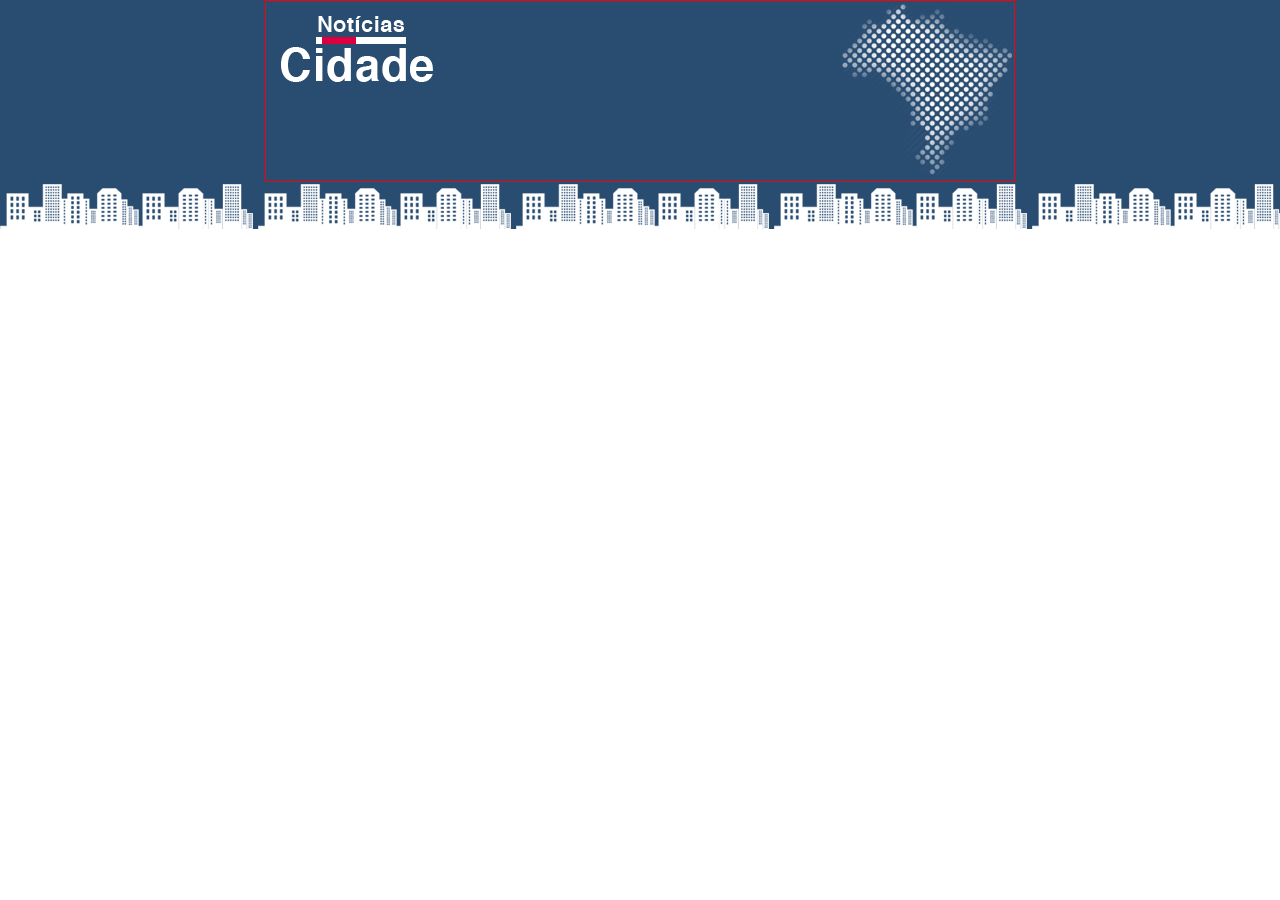
==== index.html @ 456aa372 "cabeçalho" ====
<!DOCTYPE html>
<html lang="en">

<head>
    <meta charset="UTF-8">
    <meta name="viewport" content="width=device-width, initial-scale=1.0">
    <title>Notícias Cidade - O seu site de notícias</title>
    <link rel="stylesheet" href="css/style.css">

</head>

<body>
    <div id="container">
        <div id="topo">
            <h1 class="logo">Notícias Cidade</h1>
        </div>
    </div>
</body>

</html>
---- css/style.css ----
/* Estrutura do site
*/

* {
    margin: 0;
    padding: 0;
}

body {
    font-family: 'Trebuchet MS', 'Lucida Sans', Arial, sans-serif;
    background: white url(../imagens/fundo.png) repeat-x;
}

#container {
    width: 750px;
    margin: 0 auto;
}

#topo {
    height: 150px;
    background: url(../imagens/detalhe-topo.png) no-repeat right top;
    padding: 15px;
    border: 1px solid red;
}

.logo {
    height: 66px;
    width: 152px;
    background: url(../imagens/logo.png) no-repeat center;
    text-indent: -3000px;
}
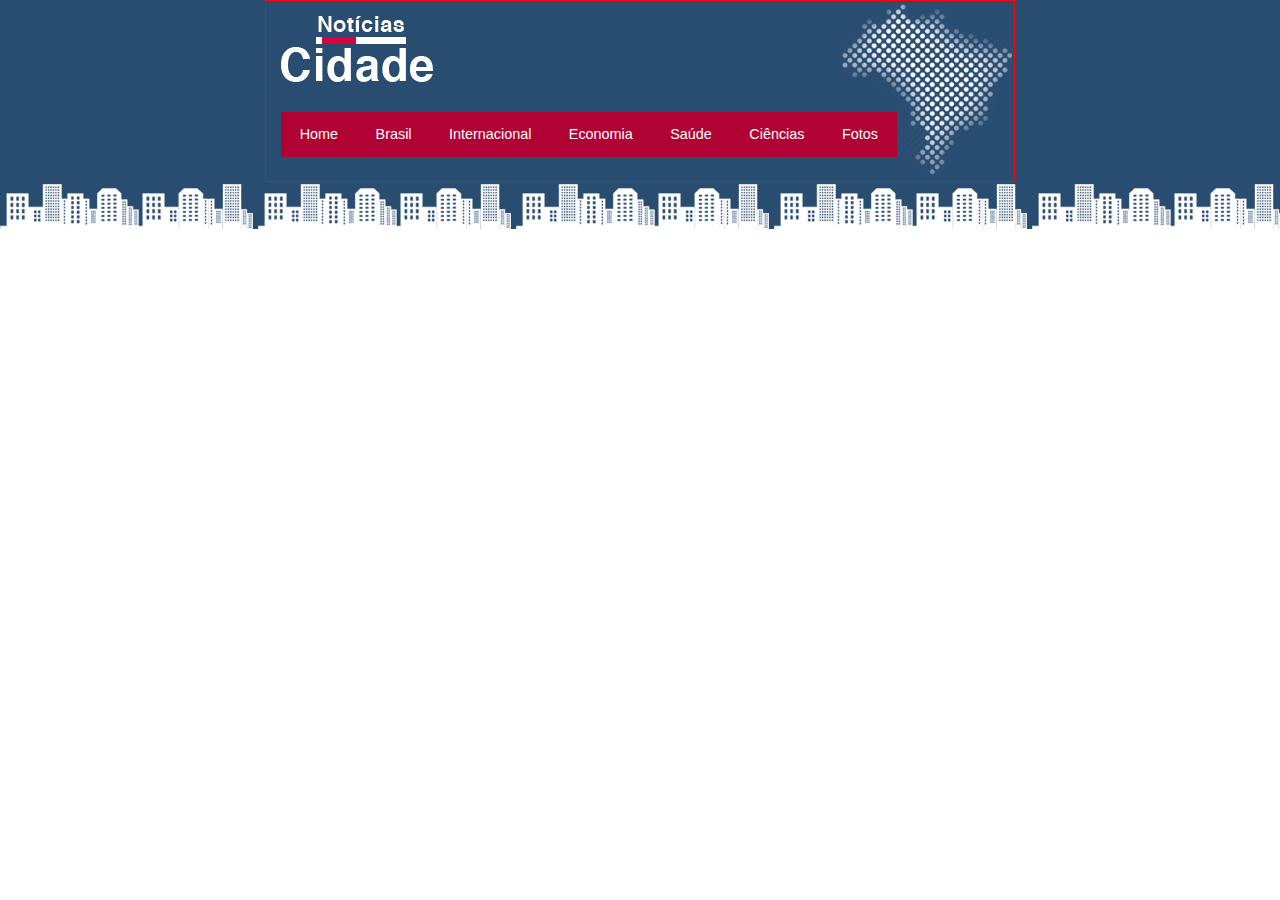
==== commit b610ed19: "barra navegação 01" ====
--- a/index.html
+++ b/index.html
@@ -13,6 +13,15 @@
     <div id="container">
         <div id="topo">
             <h1 class="logo">Notícias Cidade</h1>
+            <ul id="navegacao">
+                <li><a href="index.html">Home</a></li>
+                <li><a href="brasil.html">Brasil</a></li>
+                <li><a href="internacional.html">Internacional</a></li>
+                <li><a href="economia.html">Economia</a></li>
+                <li><a href="saude.html">Saúde</a></li>
+                <li><a href="ciencias.html">Ciências</a></li>
+                <li><a href="fotos.html">Fotos</a></li>
+            </ul>
         </div>
     </div>
 </body>
--- a/css/style.css
+++ b/css/style.css
@@ -28,4 +28,32 @@
     width: 152px;
     background: url(../imagens/logo.png) no-repeat center;
     text-indent: -3000px;
+}
+
+/* Barra de navegação
+*/
+
+ul {
+    margin: 0;
+    padding: 0;
+    list-style: none;
+}
+
+#topo ul {
+    margin-top: 30px;
+    background: #b10333;
+    float: left;
+}
+
+#topo ul li {
+    float: left;
+}
+
+#topo ul a {
+    font-size: 0.9em;
+    display: block;
+    padding: 0.5em 1.3em;
+    line-height: 2.1em;
+    text-decoration: none;
+    color: white;
 }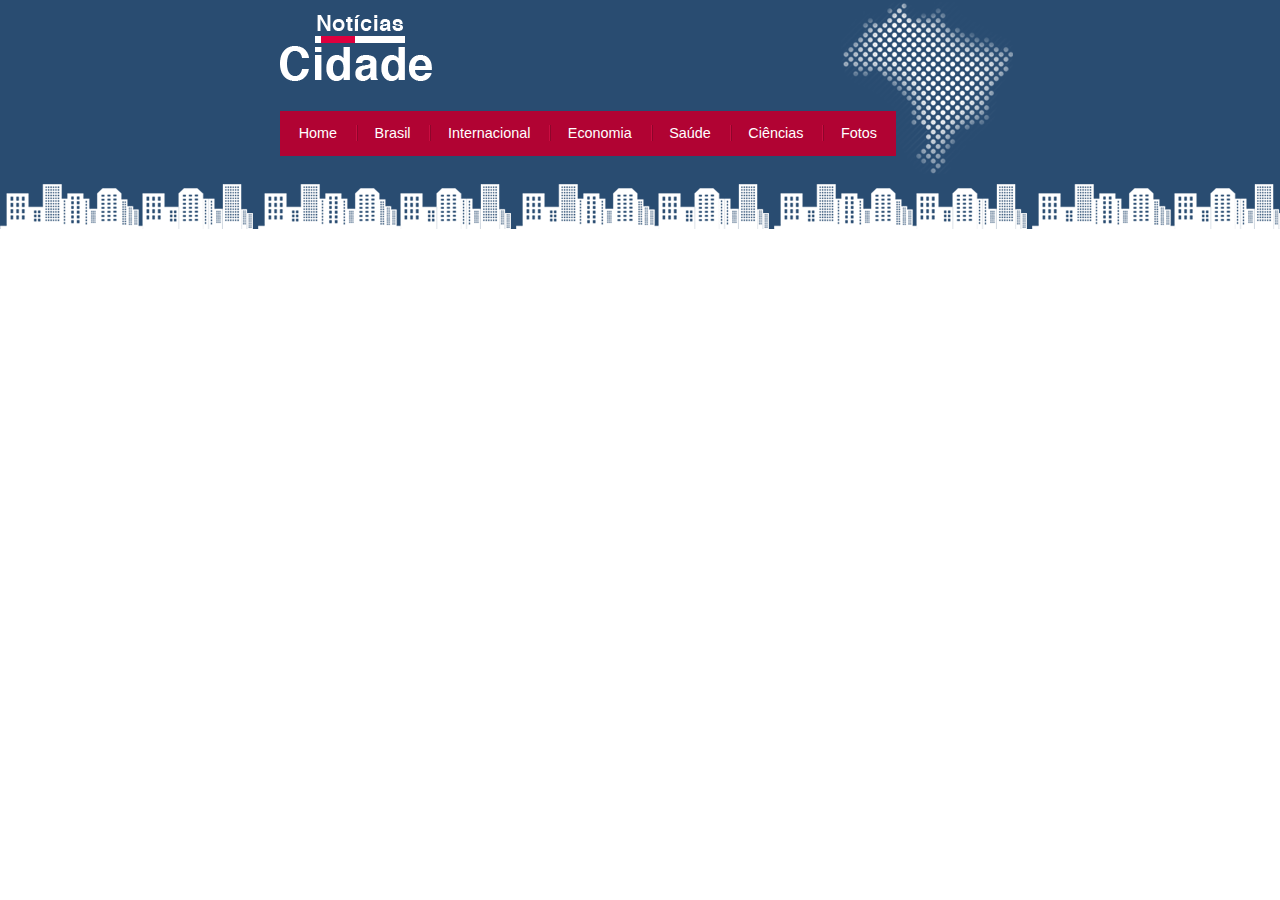
==== commit 4e429943: "Barra de navegação" ====
--- a/index.html
+++ b/index.html
@@ -9,21 +9,23 @@
 
 </head>
 
-<body>
+<body class="home">
+    <!-- Cabeçalho - abertura -->
     <div id="container">
         <div id="topo">
             <h1 class="logo">Notícias Cidade</h1>
             <ul id="navegacao">
-                <li><a href="index.html">Home</a></li>
-                <li><a href="brasil.html">Brasil</a></li>
-                <li><a href="internacional.html">Internacional</a></li>
-                <li><a href="economia.html">Economia</a></li>
-                <li><a href="saude.html">Saúde</a></li>
-                <li><a href="ciencias.html">Ciências</a></li>
-                <li><a href="fotos.html">Fotos</a></li>
+                <li class="primeiro"><a id="home" href="index.html">Home</a></li>
+                <li><a id="brasil" href="brasil.html">Brasil</a></li>
+                <li><a id="internacional" href="internacional.html">Internacional</a></li>
+                <li><a id="economia" href="economia.html">Economia</a></li>
+                <li><a id="saude" href="saude.html">Saúde</a></li>
+                <li><a id="ciencias" href="ciencias.html">Ciências</a></li>
+                <li><a id="fotos" href="fotos.html">Fotos</a></li>
             </ul>
         </div>
     </div>
+    <!-- Cabeçalho - fechamento -->
 </body>
 
 </html>--- a/css/style.css
+++ b/css/style.css
@@ -20,7 +20,7 @@
     height: 150px;
     background: url(../imagens/detalhe-topo.png) no-repeat right top;
     padding: 15px;
-    border: 1px solid red;
+    /*border: 1px solid red; */
 }
 
 .logo {
@@ -56,4 +56,26 @@
     line-height: 2.1em;
     text-decoration: none;
     color: white;
+    background: url(../imagens/divisor.png) no-repeat left center;
+}
+
+#topo ul .primeiro a {
+    background: none;
+}
+
+#topo ul a:hover {
+    color: #69001d
+}
+
+body.home #navegacao a#home,
+body.brasil #navegacao a#brasil,
+body.internacional #navegacao a#internacional,
+body.economia #navegacao a#economia,
+body.saude #navegacao a#saude,
+body.ciencias #navegacao a#ciencias,
+body.fotos #navegacao a#fotos,
+ {
+    color: #fff;
+    background: #de003e;
+    cursor: text;
 }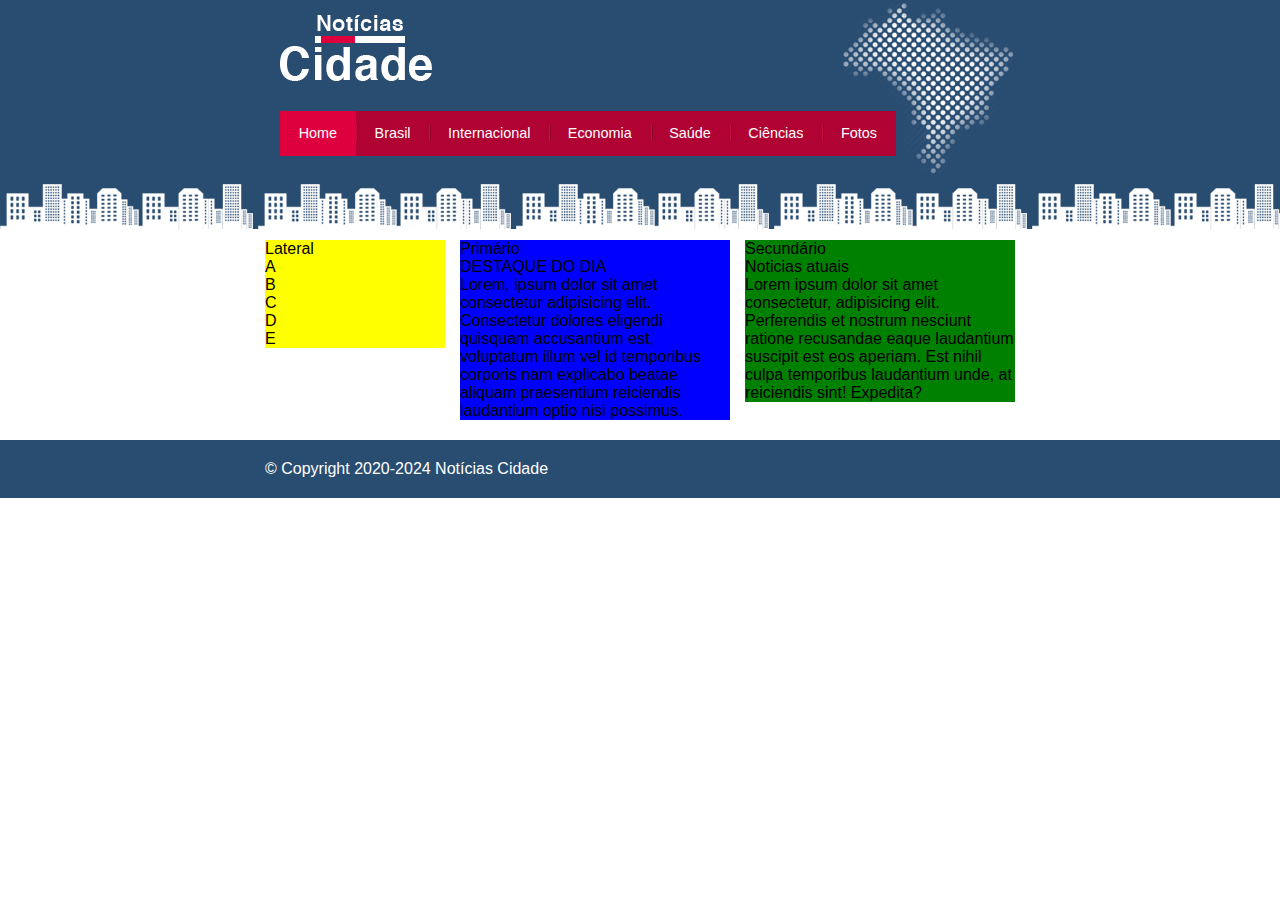
==== commit da276b91: "Colunas simple, duplas e triplas | paginas todas ajustadas" ====
--- a/index.html
+++ b/index.html
@@ -9,9 +9,10 @@
 
 </head>
 
-<body class="home">
-    <!-- Cabeçalho - abertura -->
+<body id="tres-colunas" class="home">
+    <!-- Container - abertura -->
     <div id="container">
+        <!-- Topo - abertura -->
         <div id="topo">
             <h1 class="logo">Notícias Cidade</h1>
             <ul id="navegacao">
@@ -24,8 +25,49 @@
                 <li><a id="fotos" href="fotos.html">Fotos</a></li>
             </ul>
         </div>
+        <!-- Topo - fechamento -->
+        <!-- Conteúdo - abertura -->
+        <div id="conteudo">
+
+            <div id="primario">
+                Primário <br>
+                DESTAQUE DO DIA <br>
+                Lorem, ipsum dolor sit amet consectetur adipisicing elit. Consectetur dolores eligendi quisquam
+                accusantium est, voluptatum illum vel id temporibus corporis nam explicabo beatae aliquam praesentium
+                reiciendis laudantium optio nisi possimus.
+
+            </div>
+            <div id="secundario">
+                Secundário <br>
+                Noticias atuais <br>
+                Lorem ipsum dolor sit amet consectetur, adipisicing elit. Perferendis et nostrum nesciunt ratione
+                recusandae eaque laudantium suscipit est eos aperiam. Est nihil culpa temporibus laudantium unde, at
+                reiciendis sint! Expedita?
+
+            </div>
+            <div id="lateral">
+                Lateral
+                <ul>
+                    <li>A</li>
+                    <li>B</li>
+                    <li>C</li>
+                    <li>D</li>
+                    <li>E</li>
+                </ul>
+            </div>
+
+        </div>
+        <!-- Conteúdo - fechamento -->
     </div>
-    <!-- Cabeçalho - fechamento -->
+    <!-- container - fechamento -->
+
+    <!-- Rodapé - abertura-->
+    <div id="container-rodape" style="clear: both;">
+        <div id="rodape">
+            &copy; Copyright 2020-2024 Notícias Cidade
+        </div>
+    </div>
+    <!-- Rodapé - fechamento-->
 </body>
 
 </html>--- a/css/style.css
+++ b/css/style.css
@@ -73,9 +73,69 @@
 body.economia #navegacao a#economia,
 body.saude #navegacao a#saude,
 body.ciencias #navegacao a#ciencias,
-body.fotos #navegacao a#fotos,
+body.fotos #navegacao a#fotos
  {
     color: #fff;
     background: #de003e;
     cursor: text;
+}
+
+/* Configurar layout três colunas
+*/
+
+#conteudo {
+    margin-top: 60px;
+    background: whitesmoke;
+}
+
+#lateral {
+    width: 180px;
+    float: left;
+    margin: 0 0 20px -750px;
+    background: yellow;
+}
+
+#tres-colunas #primario {
+    width: 270px;
+    float: left;
+    margin: 0 0 20px 195px;
+    background: blue;
+}
+
+#duas-colunas #primario {
+    width: 555px;
+    float: left;
+    margin: 0 0 20px 195px;
+    background: blue;
+}
+
+#uma-coluna #primario {
+    width: 750px;
+    float: left;
+    margin: 0 0 20px 0;
+    background: blue;
+}
+
+#secundario {
+    width: 270px;
+    float: left;
+    margin: 0 0 20px 15px;
+    background: green;
+}
+
+
+
+
+/* Rodapé
+*/
+
+#container-rodape {
+    background: #294c71;
+    padding: 20px;
+}
+
+#rodape {
+    width: 750px;
+    margin: 0 auto;
+    color: #fff;
 }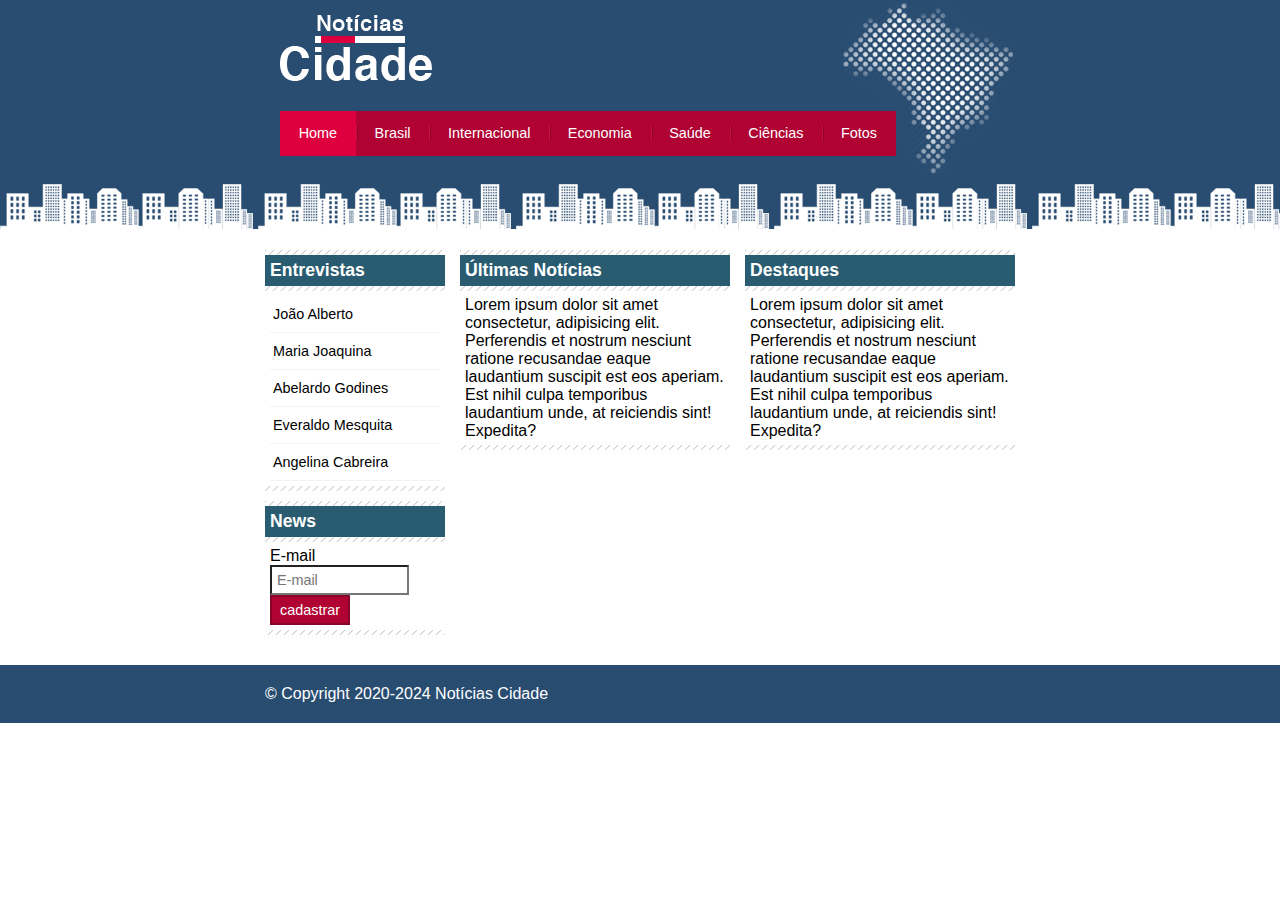
==== commit 08778edb: "Menu lateral" ====
--- a/index.html
+++ b/index.html
@@ -30,32 +30,61 @@
         <div id="conteudo">
 
             <div id="primario">
-                Primário <br>
-                DESTAQUE DO DIA <br>
-                Lorem, ipsum dolor sit amet consectetur adipisicing elit. Consectetur dolores eligendi quisquam
-                accusantium est, voluptatum illum vel id temporibus corporis nam explicabo beatae aliquam praesentium
-                reiciendis laudantium optio nisi possimus.
-
+                <div class="caixa">
+                    <h2>Últimas Notícias</h2>
+                    <div class="caixa-conteudo">
+                        Lorem ipsum dolor sit amet consectetur, adipisicing elit. Perferendis et nostrum nesciunt
+                        ratione
+                        recusandae eaque laudantium suscipit est eos aperiam. Est nihil culpa temporibus laudantium
+                        unde, at
+                        reiciendis sint! Expedita?
+                    </div>
+                </div>
             </div>
             <div id="secundario">
-                Secundário <br>
-                Noticias atuais <br>
-                Lorem ipsum dolor sit amet consectetur, adipisicing elit. Perferendis et nostrum nesciunt ratione
-                recusandae eaque laudantium suscipit est eos aperiam. Est nihil culpa temporibus laudantium unde, at
-                reiciendis sint! Expedita?
+                <div class="caixa">
+                    <h2>Destaques</h2>
+                    <div class="caixa-conteudo">
+                        Lorem ipsum dolor sit amet consectetur, adipisicing elit. Perferendis et nostrum nesciunt
+                        ratione
+                        recusandae eaque laudantium suscipit est eos aperiam. Est nihil culpa temporibus laudantium
+                        unde, at
+                        reiciendis sint! Expedita?
+                    </div>
+                </div>
+            </div>
+            <!-- LATERAL - abertura -->
+            <div id="lateral">
+                <div class="caixa">
+                    <h2>Entrevistas</h2>
+                    <div class="caixa-conteudo">
+                        <ul>
+                            <li><a href="">João Alberto</a></li>
+                            <li><a href="">Maria Joaquina</a></li>
+                            <li><a href="">Abelardo Godines</a></li>
+                            <li><a href="">Everaldo Mesquita</a></li>
+                            <li><a href="">Angelina Cabreira</a></li>
+                        </ul>
+                    </div>
+                </div>
 
+                <div class="caixa">
+                    <h2>News</h2>
+                    <div class="caixa-conteudo">
+                        <form action="">
+                            <div>
+                                <label for="email">E-mail</label>
+                                <input type="text" name="email" id="email" placeholder="E-mail">
+                            </div>
+                            <div>
+                                <input class="submit" type="submit" value="cadastrar">
+                            </div>
+                        </form>
+
+                    </div>
+                </div>
             </div>
-            <div id="lateral">
-                Lateral
-                <ul>
-                    <li>A</li>
-                    <li>B</li>
-                    <li>C</li>
-                    <li>D</li>
-                    <li>E</li>
-                </ul>
-            </div>
-
+            <!-- LATERAL - fechamento -->
         </div>
         <!-- Conteúdo - fechamento -->
     </div>
--- a/css/style.css
+++ b/css/style.css
@@ -92,39 +92,93 @@
     width: 180px;
     float: left;
     margin: 0 0 20px -750px;
-    background: yellow;
 }
 
 #tres-colunas #primario {
     width: 270px;
     float: left;
     margin: 0 0 20px 195px;
-    background: blue;
 }
 
 #duas-colunas #primario {
     width: 555px;
     float: left;
     margin: 0 0 20px 195px;
-    background: blue;
 }
 
 #uma-coluna #primario {
     width: 750px;
     float: left;
     margin: 0 0 20px 0;
-    background: blue;
 }
 
 #secundario {
     width: 270px;
     float: left;
     margin: 0 0 20px 15px;
-    background: green;
 }
 
+/* Caixa
+*/
 
+.caixa {
+    margin: 10px 0 ;
+    padding: 5px 0 5px 0;
+    background: #f3f3f3 url(../imagens/fundo-caixa.png)
+}
 
+h2 {
+    font-size: 1.1em;
+    background: #295c71;
+    color: #fff;
+    padding: 5px;
+}
+
+.caixa-conteudo {
+    background: #fff;
+    padding: 5px;
+    margin-top: 5px;
+}
+
+/* Menu lateral
+*/
+
+#lateral ul a {
+    font-size: 0.9em;
+    padding: 3px;
+    display: block;
+    line-height: 30px;
+    color: #000;
+    text-decoration: none;
+    border-bottom: 1px solid #f3f3f3;
+}
+
+#lateral ul a:hover {
+    background: #f9f9f9 url(../imagens/marcador.png) no-repeat left center;
+    padding-left: 20px;
+    color: #a1a1a1;
+}
+
+/* Formatando formulário
+*/
+
+label {
+    display: block;
+    cursor: pointer;
+}
+input {
+    width: 125px;
+    padding: 5px;
+    font-size: 0.9em;
+    background-color: #fff;
+}
+
+input.submit {
+    width: 80px;
+    color: #fff;
+    background-color: #b10333;
+    border: 2px solid #870529;
+}
 
 /* Rodapé
 */
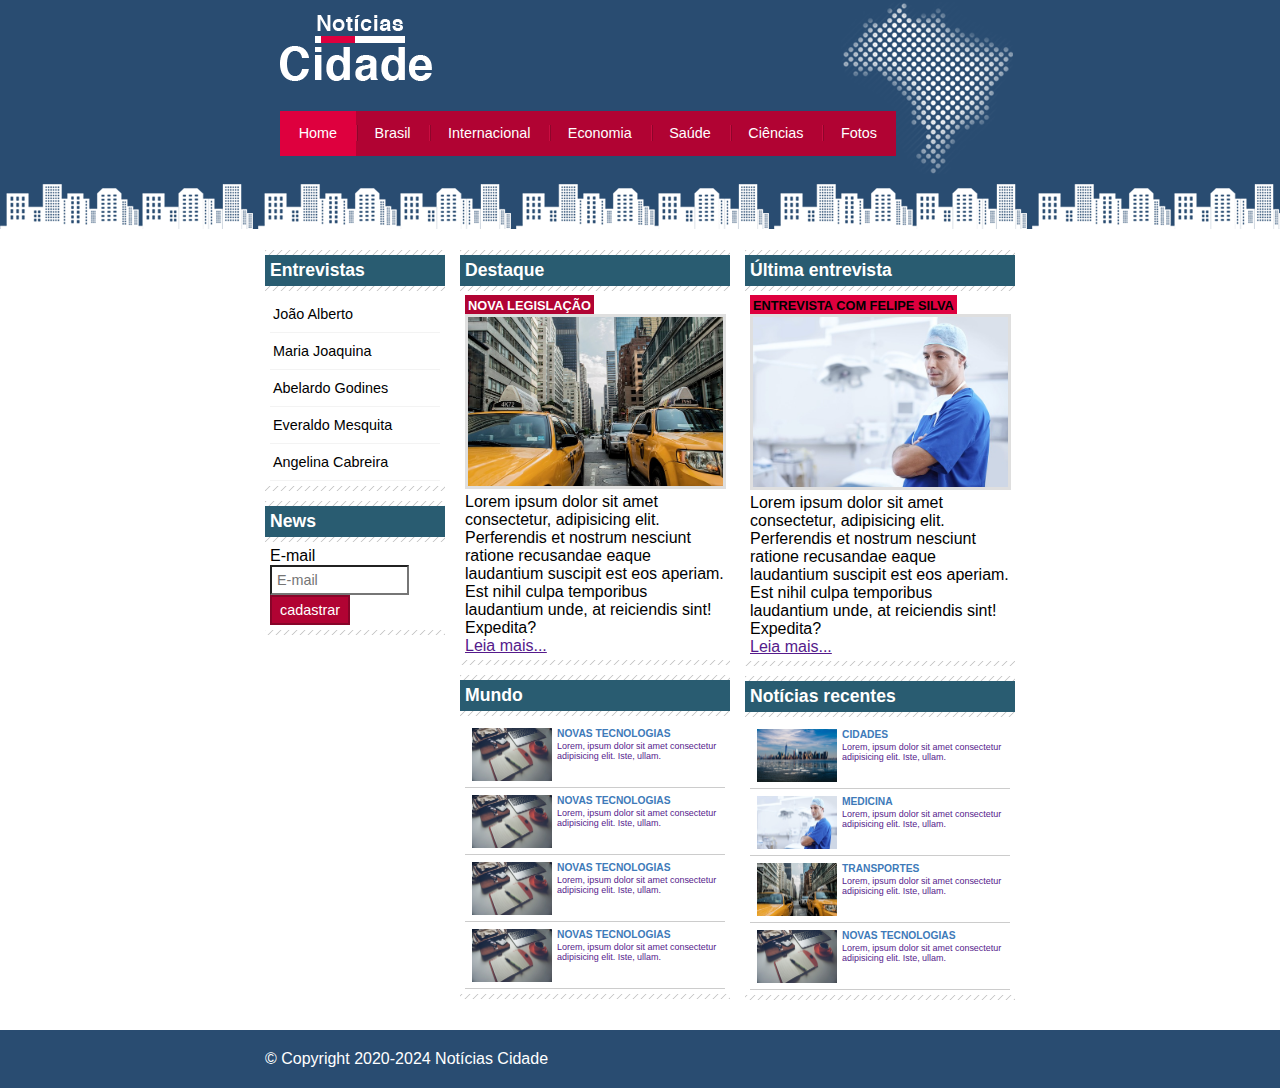
==== commit 5b41055b: "Fim pg" ====
--- a/index.html
+++ b/index.html
@@ -30,28 +30,138 @@
         <div id="conteudo">
 
             <div id="primario">
-                <div class="caixa">
-                    <h2>Últimas Notícias</h2>
-                    <div class="caixa-conteudo">
-                        Lorem ipsum dolor sit amet consectetur, adipisicing elit. Perferendis et nostrum nesciunt
-                        ratione
-                        recusandae eaque laudantium suscipit est eos aperiam. Est nihil culpa temporibus laudantium
-                        unde, at
-                        reiciendis sint! Expedita?
-                    </div>
-                </div>
+                <div class="caixa destaque">
+                    <h2>Destaque</h2>
+                    <div class="caixa-conteudo">
+                        <h3>Nova Legislação</h3>
+                        <img class="imagem-principal" src="imagens/taxi.jpg" width="100%">
+                        <p>
+                            Lorem ipsum dolor sit amet consectetur, adipisicing elit. Perferendis et nostrum nesciunt
+                            ratione
+                            recusandae eaque laudantium suscipit est eos aperiam. Est nihil culpa temporibus laudantium
+                            unde, at
+                            reiciendis sint! Expedita?
+                        </p>
+                        <a href="">Leia mais...</a>
+                    </div>
+                </div>
+
+                <div class="caixa">
+                    <h2>Mundo</h2>
+                    <div class="caixa-conteudo">
+
+                        <ul id="lista-noticias">
+                            <li>
+                                <a href="">
+                                    <img src="imagens/tecnologia.jpg" width="80">
+                                    <h3>Novas tecnologias</h3>
+                                    <p>Lorem, ipsum dolor sit amet consectetur adipisicing elit.
+                                        Iste, ullam.
+                                    </p>
+                                </a>
+                            </li>
+
+                            <li>
+                                <a href="">
+                                    <img src="imagens/tecnologia.jpg" width="80">
+                                    <h3>Novas tecnologias</h3>
+                                    <p>Lorem, ipsum dolor sit amet consectetur adipisicing elit.
+                                        Iste, ullam.
+                                    </p>
+                                </a>
+                            </li>
+
+                            <li>
+                                <a href="">
+                                    <img src="imagens/tecnologia.jpg" width="80">
+                                    <h3>Novas tecnologias</h3>
+                                    <p>Lorem, ipsum dolor sit amet consectetur adipisicing elit.
+                                        Iste, ullam.
+                                    </p>
+                                </a>
+                            </li>
+
+                            <li>
+                                <a href="">
+                                    <img src="imagens/tecnologia.jpg" width="80">
+                                    <h3>Novas tecnologias</h3>
+                                    <p>Lorem, ipsum dolor sit amet consectetur adipisicing elit.
+                                        Iste, ullam.
+                                    </p>
+                                </a>
+                            </li>
+
+                        </ul>
+                    </div>
+                </div>
+
             </div>
             <div id="secundario">
-                <div class="caixa">
-                    <h2>Destaques</h2>
-                    <div class="caixa-conteudo">
-                        Lorem ipsum dolor sit amet consectetur, adipisicing elit. Perferendis et nostrum nesciunt
-                        ratione
-                        recusandae eaque laudantium suscipit est eos aperiam. Est nihil culpa temporibus laudantium
-                        unde, at
-                        reiciendis sint! Expedita?
-                    </div>
-                </div>
+                <div class="caixa entrevista">
+                    <h2>Última entrevista</h2>
+                    <div class="caixa-conteudo">
+                        <h3>Entrevista com Felipe Silva</h3>
+                        <img class="imagem-principal" src="imagens/doutor.jpg" width="100%">
+                        <p>
+                            Lorem ipsum dolor sit amet consectetur, adipisicing elit. Perferendis et nostrum nesciunt
+                            ratione
+                            recusandae eaque laudantium suscipit est eos aperiam. Est nihil culpa temporibus laudantium
+                            unde, at
+                            reiciendis sint! Expedita?
+                        </p>
+                        <a href="">Leia mais...</a>
+                    </div>
+                </div>
+
+                <div class="caixa">
+                    <h2>Notícias recentes</h2>
+                    <div class="caixa-conteudo">
+
+                        <ul id="lista-noticias">
+                            <li>
+                                <a href="">
+                                    <img src="imagens/cidade.jpg" width="80">
+                                    <h3>Cidades</h3>
+                                    <p>Lorem, ipsum dolor sit amet consectetur adipisicing elit.
+                                        Iste, ullam.
+                                    </p>
+                                </a>
+                            </li>
+
+                            <li>
+                                <a href="">
+                                    <img src="imagens/doutor.jpg" width="80">
+                                    <h3>Medicina</h3>
+                                    <p>Lorem, ipsum dolor sit amet consectetur adipisicing elit.
+                                        Iste, ullam.
+                                    </p>
+                                </a>
+                            </li>
+
+                            <li>
+                                <a href="">
+                                    <img src="imagens/taxi.jpg" width="80">
+                                    <h3>Transportes</h3>
+                                    <p>Lorem, ipsum dolor sit amet consectetur adipisicing elit.
+                                        Iste, ullam.
+                                    </p>
+                                </a>
+                            </li>
+
+                            <li>
+                                <a href="">
+                                    <img src="imagens/tecnologia.jpg" width="80">
+                                    <h3>Novas tecnologias</h3>
+                                    <p>Lorem, ipsum dolor sit amet consectetur adipisicing elit.
+                                        Iste, ullam.
+                                    </p>
+                                </a>
+                            </li>
+
+                        </ul>
+                    </div>
+                </div>
+
             </div>
             <!-- LATERAL - abertura -->
             <div id="lateral">
--- a/css/style.css
+++ b/css/style.css
@@ -180,6 +180,65 @@
     border: 2px solid #870529;
 }
 
+/* Imagens
+*/
+img.imagem-principal {
+    width: 98%;
+    border: 3px solid #dfdfdf;
+}
+
+/* Formatando cabeçalhos
+*/
+
+h3 {
+    text-transform: uppercase;
+    display: inline;
+    font-size: 0.8em;
+    padding: 3px;
+}
+
+.destaque h3 {
+    background: #b10333;
+    color: #fff;
+}
+
+.entrevista h3 {
+    background: #de003e;
+}
+
+/* Formatando lista noticias
+*/
+#lista-noticias li {
+    padding: 2px;
+    border-bottom: 1px solid #ccc;
+    height: 62px;
+}
+
+#lista-noticias li a img {
+    float: left;
+    margin: 5px;
+}
+
+#lista-noticias li a {
+    text-decoration: none;
+    font-size: 0.8em;
+}
+
+#lista-noticias li a h3 {
+    font-size: 0.8em;
+    padding: 0;
+    color: #3e7ab9;
+}
+
+#lista-noticias li a p {
+    font-size: 0.7em;
+}
+
+#lista-noticias li:hover {
+    background: #eee;
+    cursor: pointer;
+}
+
 /* Rodapé
 */
 
